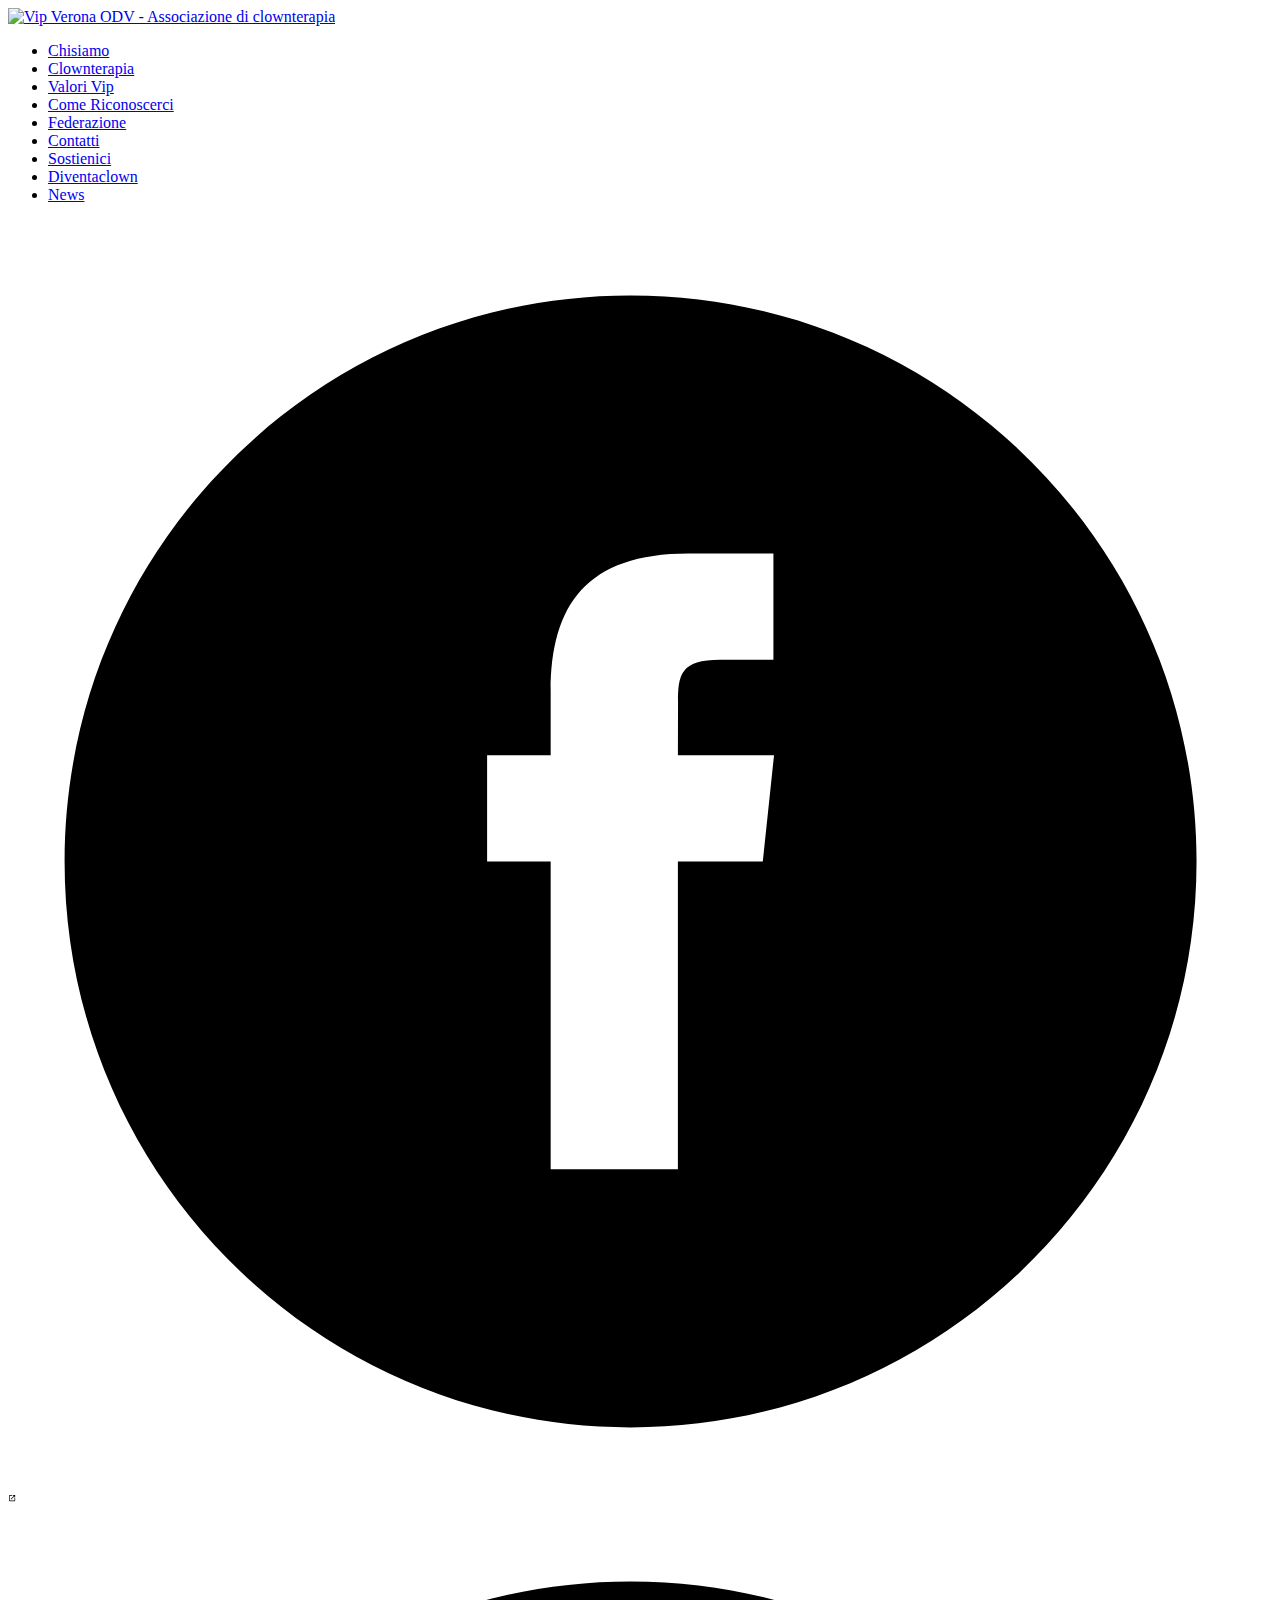
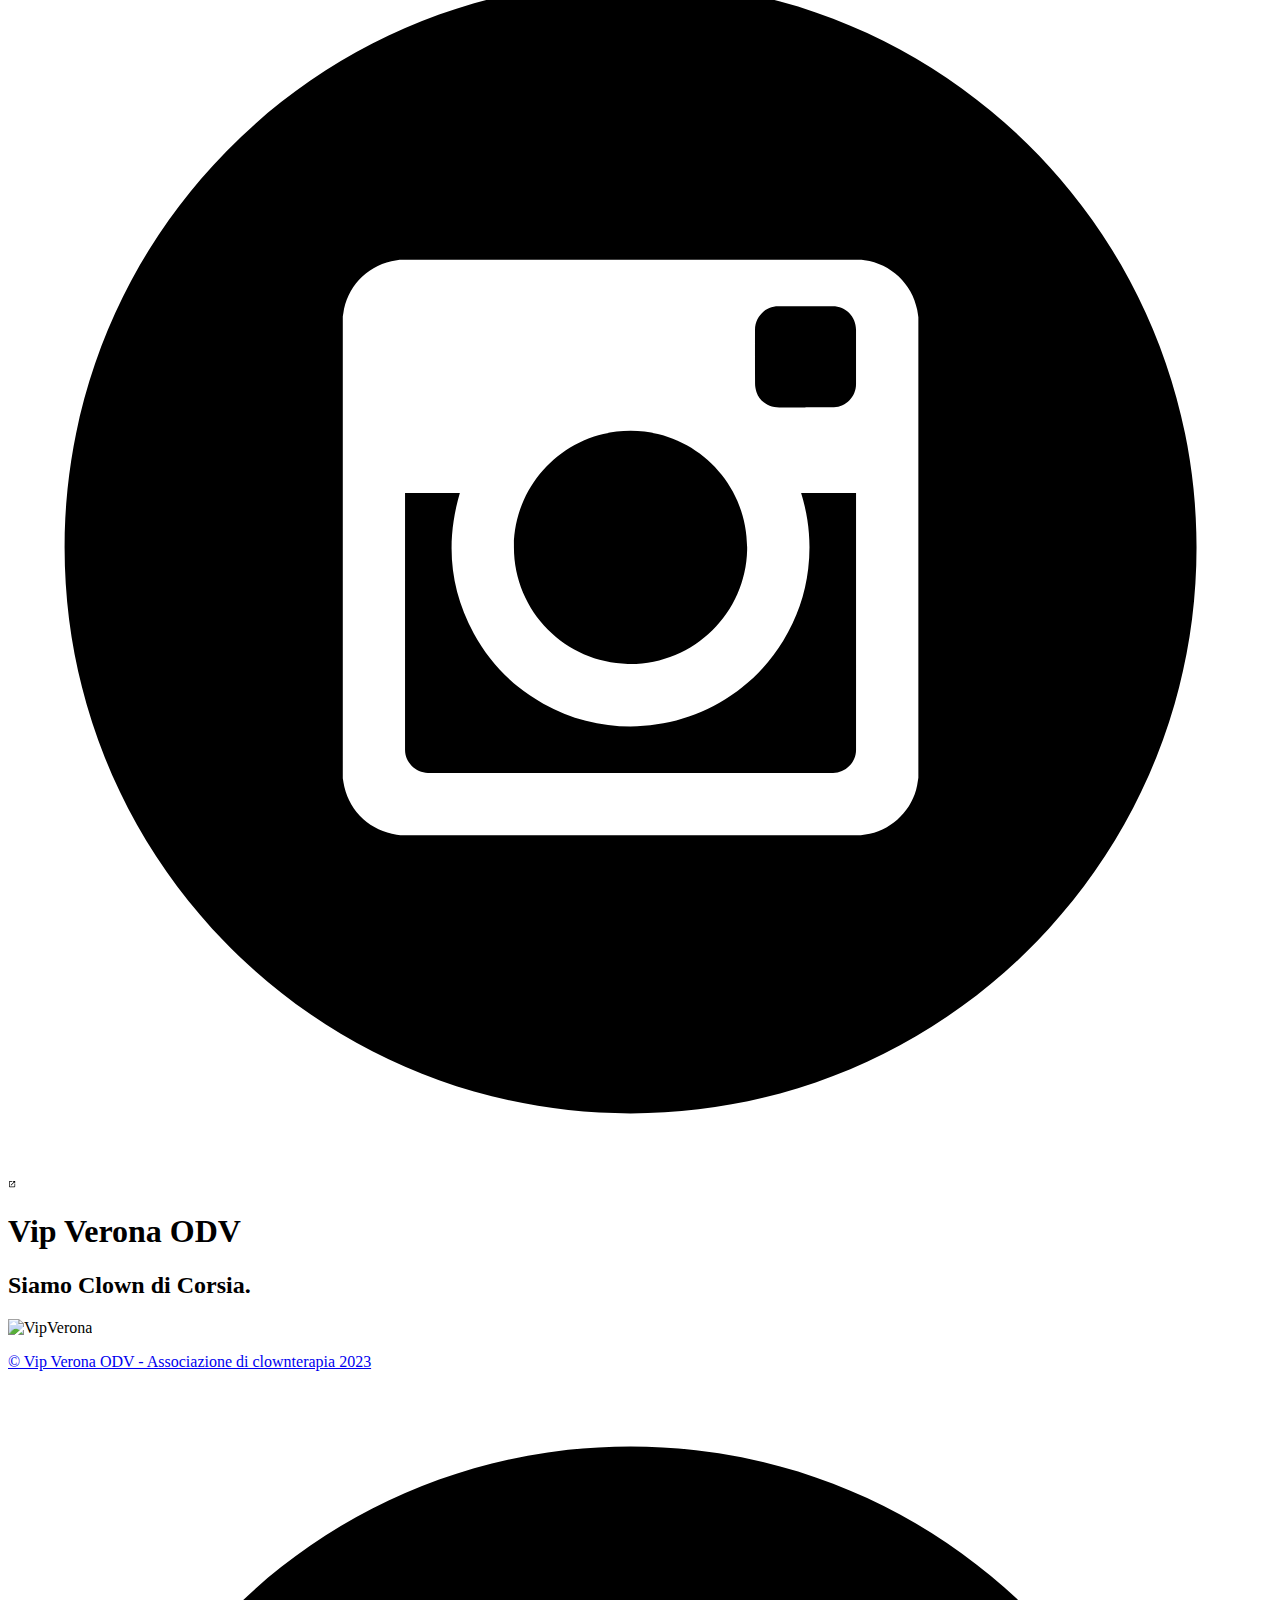
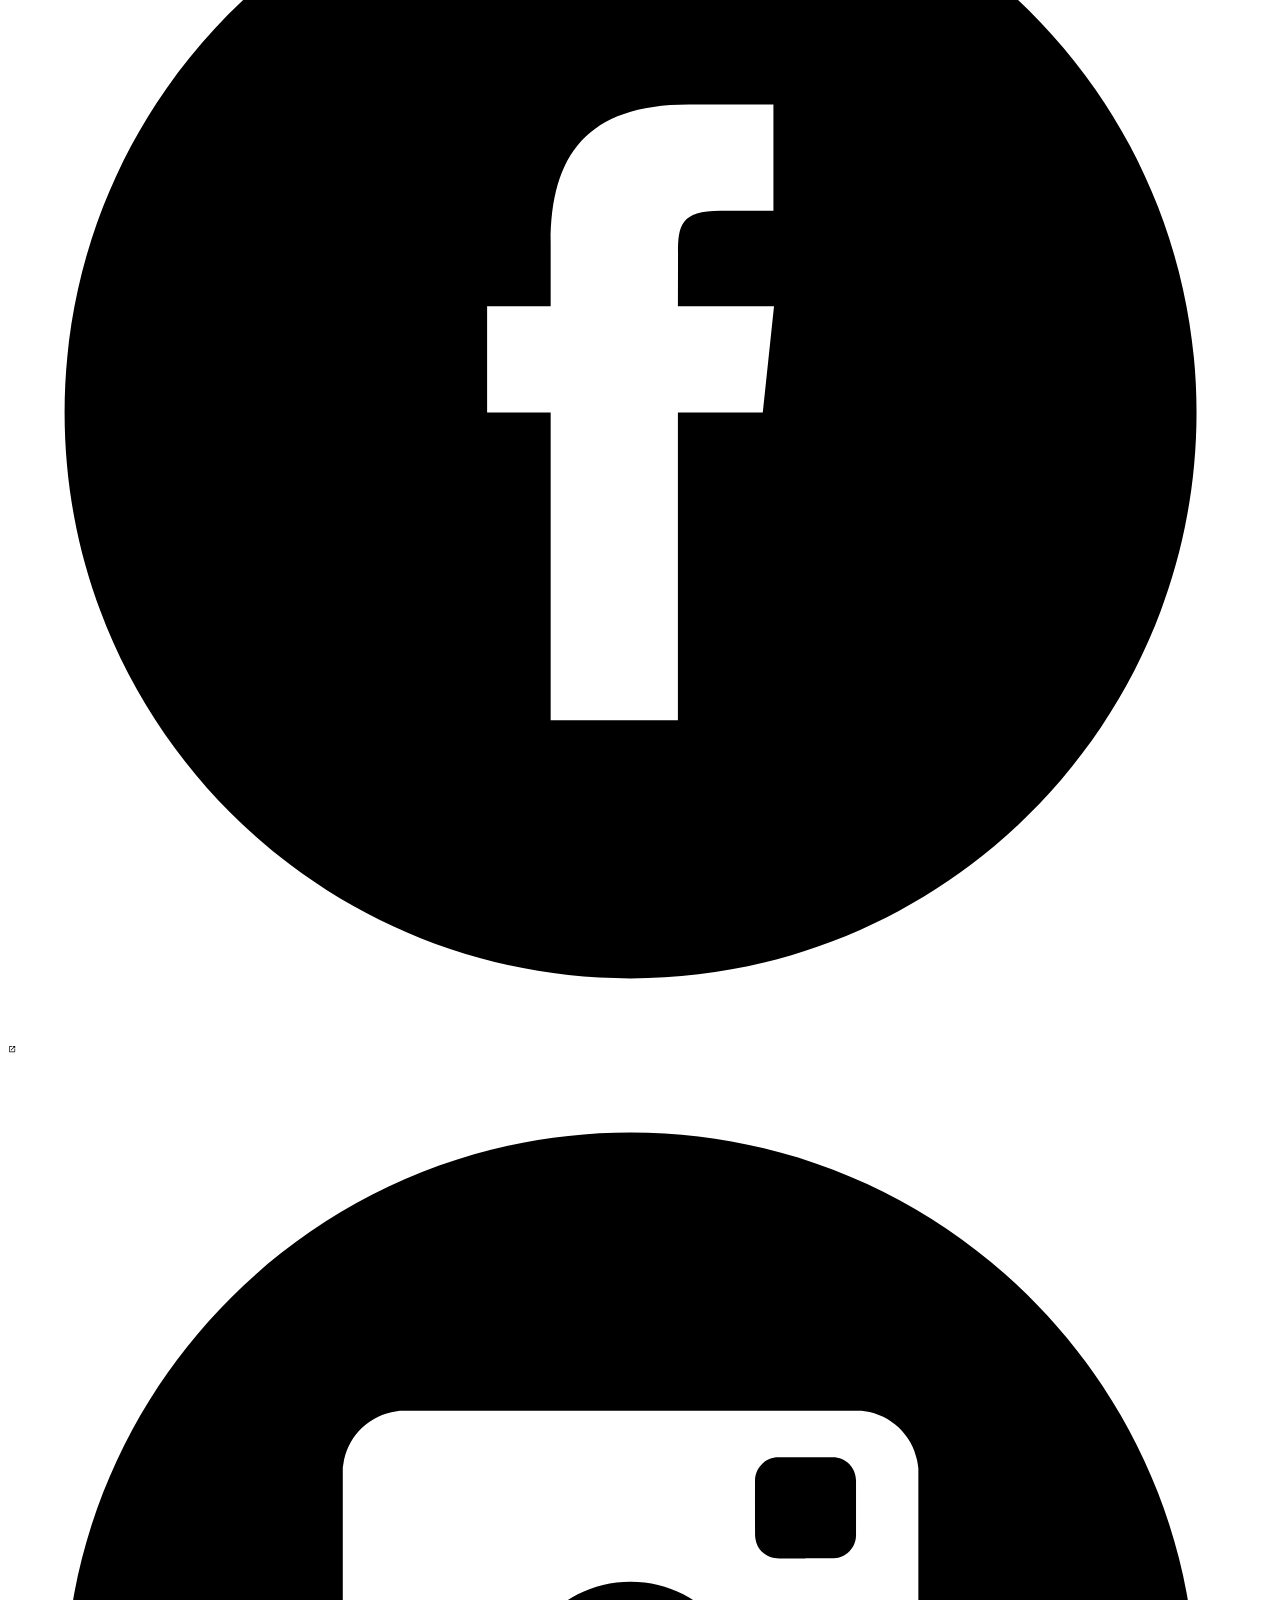
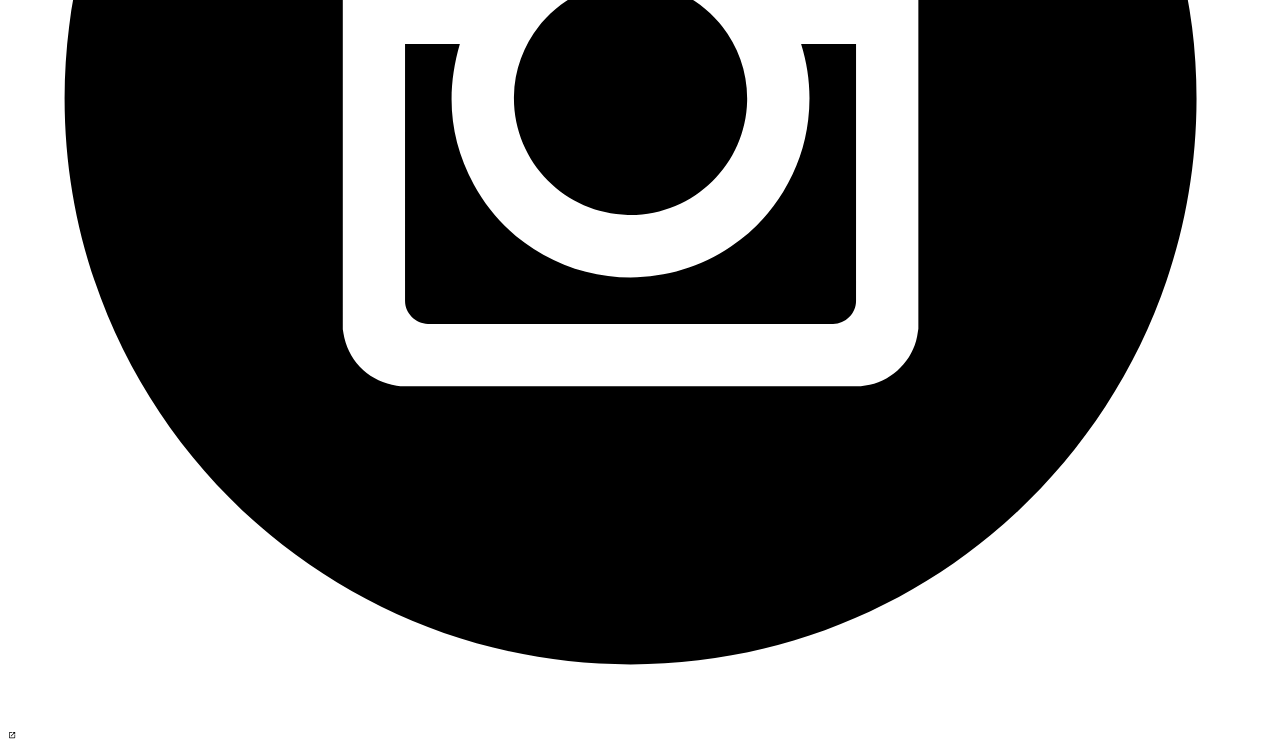
==== public/index.html @ c5b3ab95 "prima versione funzionante" ====
<!DOCTYPE html>
<html lang="it">
  <head>
    <meta charset="utf-8">
    <meta http-equiv="X-UA-Compatible" content="IE=edge,chrome=1">
    
    <title>Vip Verona ODV | Vip Verona ODV - Associazione di clownterapia</title>
    <meta name="viewport" content="width=device-width,minimum-scale=1">
    <meta name="description" content="Siamo Clown di Corsia.">
    <meta name="generator" content="Hugo 0.120.4">
    
    
    
    
      <meta name="robots" content="noindex, nofollow">
    

    
<link rel="stylesheet" href="/ananke/css/main.min.css" >



    

    
      
<link rel="shortcut icon" href="/logo-vip-vr-ritaglio.png" type="image/x-icon" />


    

    
    
      <link href="/index.xml" rel="alternate" type="application/rss+xml" title="Vip Verona ODV - Associazione di clownterapia" />
      <link href="/index.xml" rel="feed" type="application/rss+xml" title="Vip Verona ODV - Associazione di clownterapia" />
      
    

    
      <link rel="canonical" href="/">
    

    <meta property="og:title" content="Vip Verona ODV" />
<meta property="og:description" content="Siamo Clown di Corsia." />
<meta property="og:type" content="website" />
<meta property="og:url" content="/" />

<meta itemprop="name" content="Vip Verona ODV">
<meta itemprop="description" content="Siamo Clown di Corsia."><meta name="twitter:card" content="summary"/>
<meta name="twitter:title" content="Vip Verona ODV"/>
<meta name="twitter:description" content="Siamo Clown di Corsia."/>

	
  </head>

  <body class="ma0 avenir bg-white">

    

  <header>
    <div class="pb3-m pb6-l bg-light-red">
      <nav class="pv3 ph3 ph4-ns" role="navigation">
  <div class="flex-l justify-between items-center center">
    <a href="/" class="f3 fw2 hover-white no-underline white-90 dib">
      
        <img src="/logo-vip-vr-ritaglio.png" class="w100 mw5-ns" alt="Vip Verona ODV - Associazione di clownterapia" />
      
    </a>
    <div class="flex-l items-center">
      

      
        <ul class="pl0 mr3">
          
          <li class="list f5 f4-ns fw4 dib pr3">
            <a class="hover-white no-underline white-90" href="/chisiamo/" title="Chisiamo page">
              Chisiamo
            </a>
          </li>
          
          <li class="list f5 f4-ns fw4 dib pr3">
            <a class="hover-white no-underline white-90" href="/cosafacciamo/" title="Clownterapia page">
              Clownterapia
            </a>
          </li>
          
          <li class="list f5 f4-ns fw4 dib pr3">
            <a class="hover-white no-underline white-90" href="/valori/" title="Valori Vip page">
              Valori Vip
            </a>
          </li>
          
          <li class="list f5 f4-ns fw4 dib pr3">
            <a class="hover-white no-underline white-90" href="/comericonoscerci/" title="Come Riconoscerci page">
              Come Riconoscerci
            </a>
          </li>
          
          <li class="list f5 f4-ns fw4 dib pr3">
            <a class="hover-white no-underline white-90" href="/federazionevip/" title="Federazione page">
              Federazione
            </a>
          </li>
          
          <li class="list f5 f4-ns fw4 dib pr3">
            <a class="hover-white no-underline white-90" href="/contatti/" title="Contatti page">
              Contatti
            </a>
          </li>
          
          <li class="list f5 f4-ns fw4 dib pr3">
            <a class="hover-white no-underline white-90" href="/sostienici/" title="Sostienici page">
              Sostienici
            </a>
          </li>
          
          <li class="list f5 f4-ns fw4 dib pr3">
            <a class="hover-white no-underline white-90" href="/diventareclown/" title="Diventaclown page">
              Diventaclown
            </a>
          </li>
          
          <li class="list f5 f4-ns fw4 dib pr3">
            <a class="hover-white no-underline white-90" href="/news/" title="News page">
              News
            </a>
          </li>
          
        </ul>
      
      
<div class="ananke-socials">
  
    
    <a href="https://www.facebook.com/vipveronaodv/about" target="_blank" rel="noopener" class="facebook ananke-social-link link-transition stackoverflow link dib z-999 pt3 pt0-l mr1" title="Facebook link" aria-label="follow on Facebook——Opens in a new window">
      
        <span class="icon"><svg style="enable-background:new 0 0 67 67;" version="1.1" viewBox="0 0 67 67"  xml:space="preserve" xmlns="http://www.w3.org/2000/svg" xmlns:xlink="http://www.w3.org/1999/xlink"><path d="M28.765,50.32h6.744V33.998h4.499l0.596-5.624h-5.095  l0.007-2.816c0-1.466,0.14-2.253,2.244-2.253h2.812V17.68h-4.5c-5.405,0-7.307,2.729-7.307,7.317v3.377h-3.369v5.625h3.369V50.32z   M33,64C16.432,64,3,50.569,3,34S16.432,4,33,4s30,13.431,30,30S49.568,64,33,64z" style="fill-rule:evenodd;clip-rule:evenodd;"/></svg>
</span>
      
<span class="new-window"><svg  height="8px"  style="enable-background:new 0 0 1000 1000;" version="1.1" viewBox="0 0 1000 1000"  xml:space="preserve" xmlns="http://www.w3.org/2000/svg" xmlns:xlink="http://www.w3.org/1999/xlink" >
<path d="M598 128h298v298h-86v-152l-418 418-60-60 418-418h-152v-86zM810 810v-298h86v298c0 46-40 86-86 86h-596c-48 0-86-40-86-86v-596c0-46 38-86 86-86h298v86h-298v596h596z" style="fill-rule:evenodd;clip-rule:evenodd;"/>
</svg>
</span></a>
  
    
    <a href="https://www.instagram.com/vip_verona_clown" target="_blank" rel="noopener" class="instagram ananke-social-link link-transition stackoverflow link dib z-999 pt3 pt0-l mr1" title="Instagram link" aria-label="follow on Instagram——Opens in a new window">
      
        <span class="icon"><svg style="enable-background:new 0 0 67 67;" version="1.1" viewBox="0 0 67 67"  xml:space="preserve" xmlns="http://www.w3.org/2000/svg" xmlns:xlink="http://www.w3.org/1999/xlink"><path d="M42.271,26.578v-0.006c0.502,0,1.005,0.01,1.508-0.002  c0.646-0.017,1.172-0.57,1.172-1.217c0-0.963,0-1.927,0-2.89c0-0.691-0.547-1.24-1.236-1.241c-0.961,0-1.922-0.001-2.883,0  c-0.688,0.001-1.236,0.552-1.236,1.243c-0.001,0.955-0.004,1.91,0.003,2.865c0.001,0.143,0.028,0.291,0.073,0.426  c0.173,0.508,0.639,0.82,1.209,0.823C41.344,26.579,41.808,26.578,42.271,26.578z M33,27.817c-3.384-0.002-6.135,2.721-6.182,6.089  c-0.049,3.46,2.72,6.201,6.04,6.272c3.454,0.074,6.248-2.686,6.321-6.043C39.254,30.675,36.462,27.815,33,27.817z M21.046,31.116  v0.082c0,4.515-0.001,9.03,0,13.545c0,0.649,0.562,1.208,1.212,1.208c7.16,0.001,14.319,0.001,21.479,0  c0.656,0,1.215-0.557,1.215-1.212c0.001-4.509,0-9.02,0-13.528v-0.094h-2.912c0.411,1.313,0.537,2.651,0.376,4.014  c-0.161,1.363-0.601,2.631-1.316,3.803s-1.644,2.145-2.779,2.918c-2.944,2.006-6.821,2.182-9.946,0.428  c-1.579-0.885-2.819-2.12-3.685-3.713c-1.289-2.373-1.495-4.865-0.739-7.451C22.983,31.116,22.021,31.116,21.046,31.116z   M45.205,49.255c0.159-0.026,0.318-0.049,0.475-0.083c1.246-0.265,2.264-1.304,2.508-2.557c0.025-0.137,0.045-0.273,0.067-0.409  V21.794c-0.021-0.133-0.04-0.268-0.065-0.401c-0.268-1.367-1.396-2.428-2.78-2.618c-0.058-0.007-0.113-0.02-0.17-0.03H20.761  c-0.147,0.027-0.296,0.047-0.441,0.08c-1.352,0.308-2.352,1.396-2.545,2.766c-0.008,0.057-0.02,0.114-0.029,0.171V46.24  c0.028,0.154,0.05,0.311,0.085,0.465c0.299,1.322,1.427,2.347,2.77,2.52c0.064,0.008,0.13,0.021,0.195,0.03H45.205z M33,64  C16.432,64,3,50.569,3,34S16.432,4,33,4s30,13.431,30,30S49.568,64,33,64z" style="fill-rule:evenodd;clip-rule:evenodd;"/></svg>
</span>
      
<span class="new-window"><svg  height="8px"  style="enable-background:new 0 0 1000 1000;" version="1.1" viewBox="0 0 1000 1000"  xml:space="preserve" xmlns="http://www.w3.org/2000/svg" xmlns:xlink="http://www.w3.org/1999/xlink" >
<path d="M598 128h298v298h-86v-152l-418 418-60-60 418-418h-152v-86zM810 810v-298h86v298c0 46-40 86-86 86h-596c-48 0-86-40-86-86v-596c0-46 38-86 86-86h298v86h-298v596h596z" style="fill-rule:evenodd;clip-rule:evenodd;"/>
</svg>
</span></a>
  
</div>

    </div>
  </div>
</nav>

      <div class="tc-l pv3 ph3 ph4-ns">
        <h1 class="f2 f-subheadline-l fw2 light-silver mb0 lh-title">
          Vip Verona ODV
        </h1>
        
          <h2 class="fw1 f5 f3-l white-80 measure-wide-l center lh-copy mt3 mb4">
            Siamo Clown di Corsia.
          </h2>
        
      </div>
    </div>
  </header>


    <main class="pb7" role="main">
      
 <article class="cf ph3 ph5-l pv3 pv4-l f4 tc-l center measure-wide lh-copy red">
    <p><img src="/logo-vip-vr.png" alt="VipVerona"></p>

  </article>
  
  
  
  
  
  
  

    </main>
    <footer class="bg-light-red bottom-0 w-100 pa3" role="contentinfo">
  <div class="flex justify-between">
  <a class="f4 fw4 hover-white no-underline white-70 dn dib-ns pv2 ph3" href="/" >
    &copy;  Vip Verona ODV - Associazione di clownterapia 2023 
  </a>
    <div>
<div class="ananke-socials">
  
    
    <a href="https://www.facebook.com/vipveronaodv/about" target="_blank" rel="noopener" class="facebook ananke-social-link link-transition stackoverflow link dib z-999 pt3 pt0-l mr1" title="Facebook link" aria-label="follow on Facebook——Opens in a new window">
      
        <span class="icon"><svg style="enable-background:new 0 0 67 67;" version="1.1" viewBox="0 0 67 67"  xml:space="preserve" xmlns="http://www.w3.org/2000/svg" xmlns:xlink="http://www.w3.org/1999/xlink"><path d="M28.765,50.32h6.744V33.998h4.499l0.596-5.624h-5.095  l0.007-2.816c0-1.466,0.14-2.253,2.244-2.253h2.812V17.68h-4.5c-5.405,0-7.307,2.729-7.307,7.317v3.377h-3.369v5.625h3.369V50.32z   M33,64C16.432,64,3,50.569,3,34S16.432,4,33,4s30,13.431,30,30S49.568,64,33,64z" style="fill-rule:evenodd;clip-rule:evenodd;"/></svg>
</span>
      
<span class="new-window"><svg  height="8px"  style="enable-background:new 0 0 1000 1000;" version="1.1" viewBox="0 0 1000 1000"  xml:space="preserve" xmlns="http://www.w3.org/2000/svg" xmlns:xlink="http://www.w3.org/1999/xlink" >
<path d="M598 128h298v298h-86v-152l-418 418-60-60 418-418h-152v-86zM810 810v-298h86v298c0 46-40 86-86 86h-596c-48 0-86-40-86-86v-596c0-46 38-86 86-86h298v86h-298v596h596z" style="fill-rule:evenodd;clip-rule:evenodd;"/>
</svg>
</span></a>
  
    
    <a href="https://www.instagram.com/vip_verona_clown" target="_blank" rel="noopener" class="instagram ananke-social-link link-transition stackoverflow link dib z-999 pt3 pt0-l mr1" title="Instagram link" aria-label="follow on Instagram——Opens in a new window">
      
        <span class="icon"><svg style="enable-background:new 0 0 67 67;" version="1.1" viewBox="0 0 67 67"  xml:space="preserve" xmlns="http://www.w3.org/2000/svg" xmlns:xlink="http://www.w3.org/1999/xlink"><path d="M42.271,26.578v-0.006c0.502,0,1.005,0.01,1.508-0.002  c0.646-0.017,1.172-0.57,1.172-1.217c0-0.963,0-1.927,0-2.89c0-0.691-0.547-1.24-1.236-1.241c-0.961,0-1.922-0.001-2.883,0  c-0.688,0.001-1.236,0.552-1.236,1.243c-0.001,0.955-0.004,1.91,0.003,2.865c0.001,0.143,0.028,0.291,0.073,0.426  c0.173,0.508,0.639,0.82,1.209,0.823C41.344,26.579,41.808,26.578,42.271,26.578z M33,27.817c-3.384-0.002-6.135,2.721-6.182,6.089  c-0.049,3.46,2.72,6.201,6.04,6.272c3.454,0.074,6.248-2.686,6.321-6.043C39.254,30.675,36.462,27.815,33,27.817z M21.046,31.116  v0.082c0,4.515-0.001,9.03,0,13.545c0,0.649,0.562,1.208,1.212,1.208c7.16,0.001,14.319,0.001,21.479,0  c0.656,0,1.215-0.557,1.215-1.212c0.001-4.509,0-9.02,0-13.528v-0.094h-2.912c0.411,1.313,0.537,2.651,0.376,4.014  c-0.161,1.363-0.601,2.631-1.316,3.803s-1.644,2.145-2.779,2.918c-2.944,2.006-6.821,2.182-9.946,0.428  c-1.579-0.885-2.819-2.12-3.685-3.713c-1.289-2.373-1.495-4.865-0.739-7.451C22.983,31.116,22.021,31.116,21.046,31.116z   M45.205,49.255c0.159-0.026,0.318-0.049,0.475-0.083c1.246-0.265,2.264-1.304,2.508-2.557c0.025-0.137,0.045-0.273,0.067-0.409  V21.794c-0.021-0.133-0.04-0.268-0.065-0.401c-0.268-1.367-1.396-2.428-2.78-2.618c-0.058-0.007-0.113-0.02-0.17-0.03H20.761  c-0.147,0.027-0.296,0.047-0.441,0.08c-1.352,0.308-2.352,1.396-2.545,2.766c-0.008,0.057-0.02,0.114-0.029,0.171V46.24  c0.028,0.154,0.05,0.311,0.085,0.465c0.299,1.322,1.427,2.347,2.77,2.52c0.064,0.008,0.13,0.021,0.195,0.03H45.205z M33,64  C16.432,64,3,50.569,3,34S16.432,4,33,4s30,13.431,30,30S49.568,64,33,64z" style="fill-rule:evenodd;clip-rule:evenodd;"/></svg>
</span>
      
<span class="new-window"><svg  height="8px"  style="enable-background:new 0 0 1000 1000;" version="1.1" viewBox="0 0 1000 1000"  xml:space="preserve" xmlns="http://www.w3.org/2000/svg" xmlns:xlink="http://www.w3.org/1999/xlink" >
<path d="M598 128h298v298h-86v-152l-418 418-60-60 418-418h-152v-86zM810 810v-298h86v298c0 46-40 86-86 86h-596c-48 0-86-40-86-86v-596c0-46 38-86 86-86h298v86h-298v596h596z" style="fill-rule:evenodd;clip-rule:evenodd;"/>
</svg>
</span></a>
  
</div>
</div>
  </div>
</footer>

  </body>
</html>
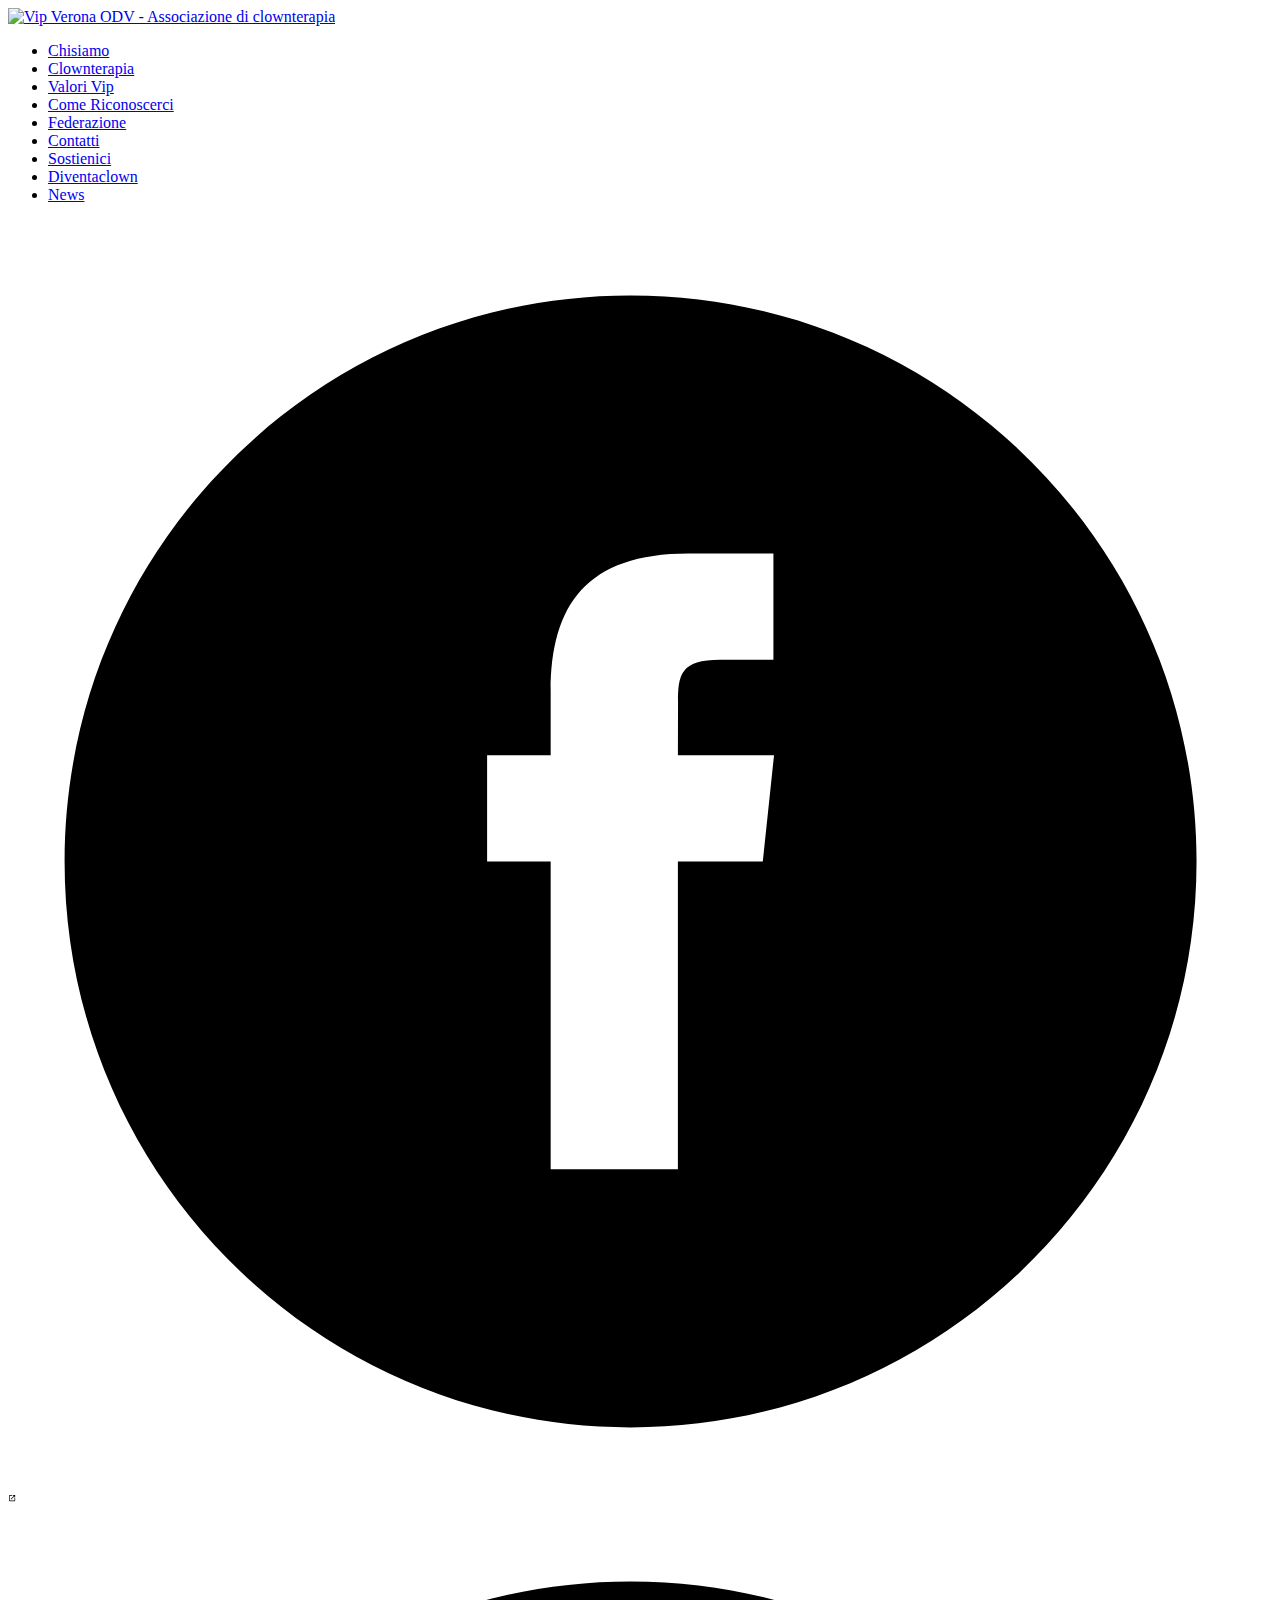
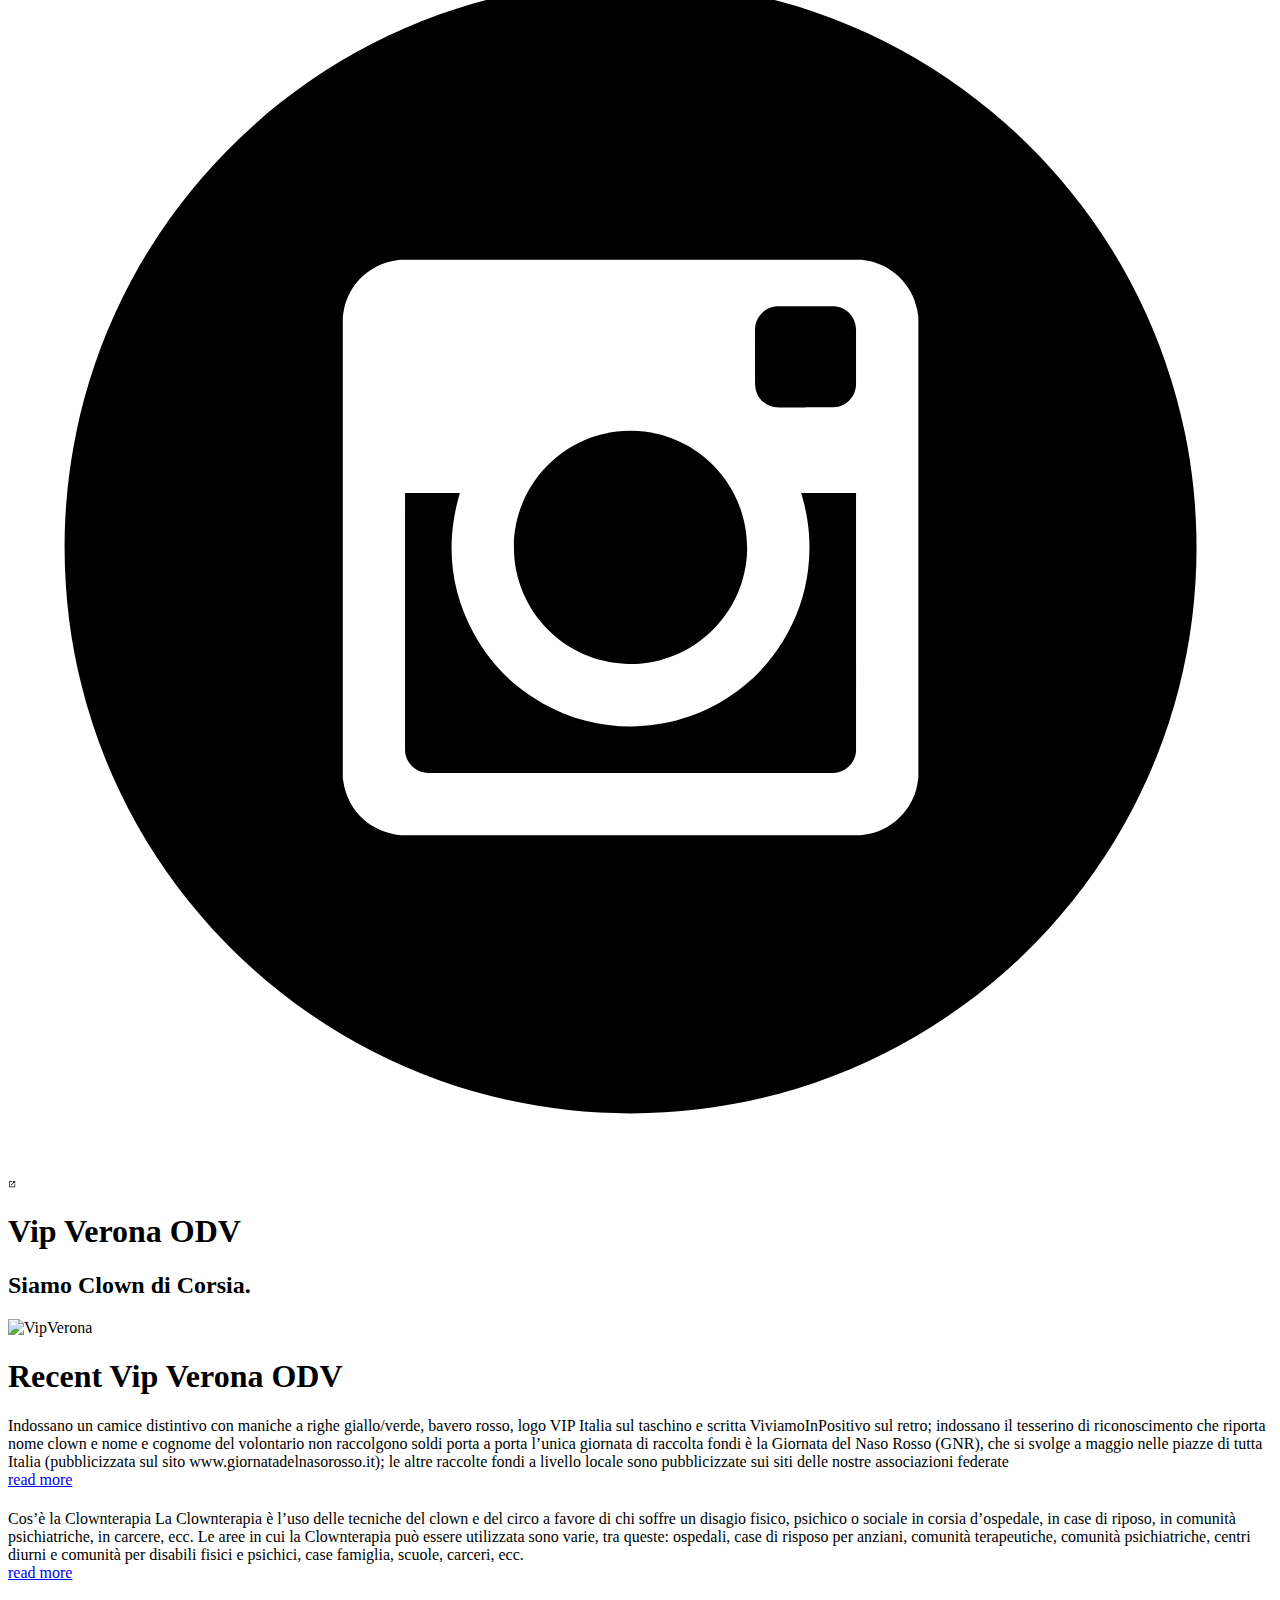
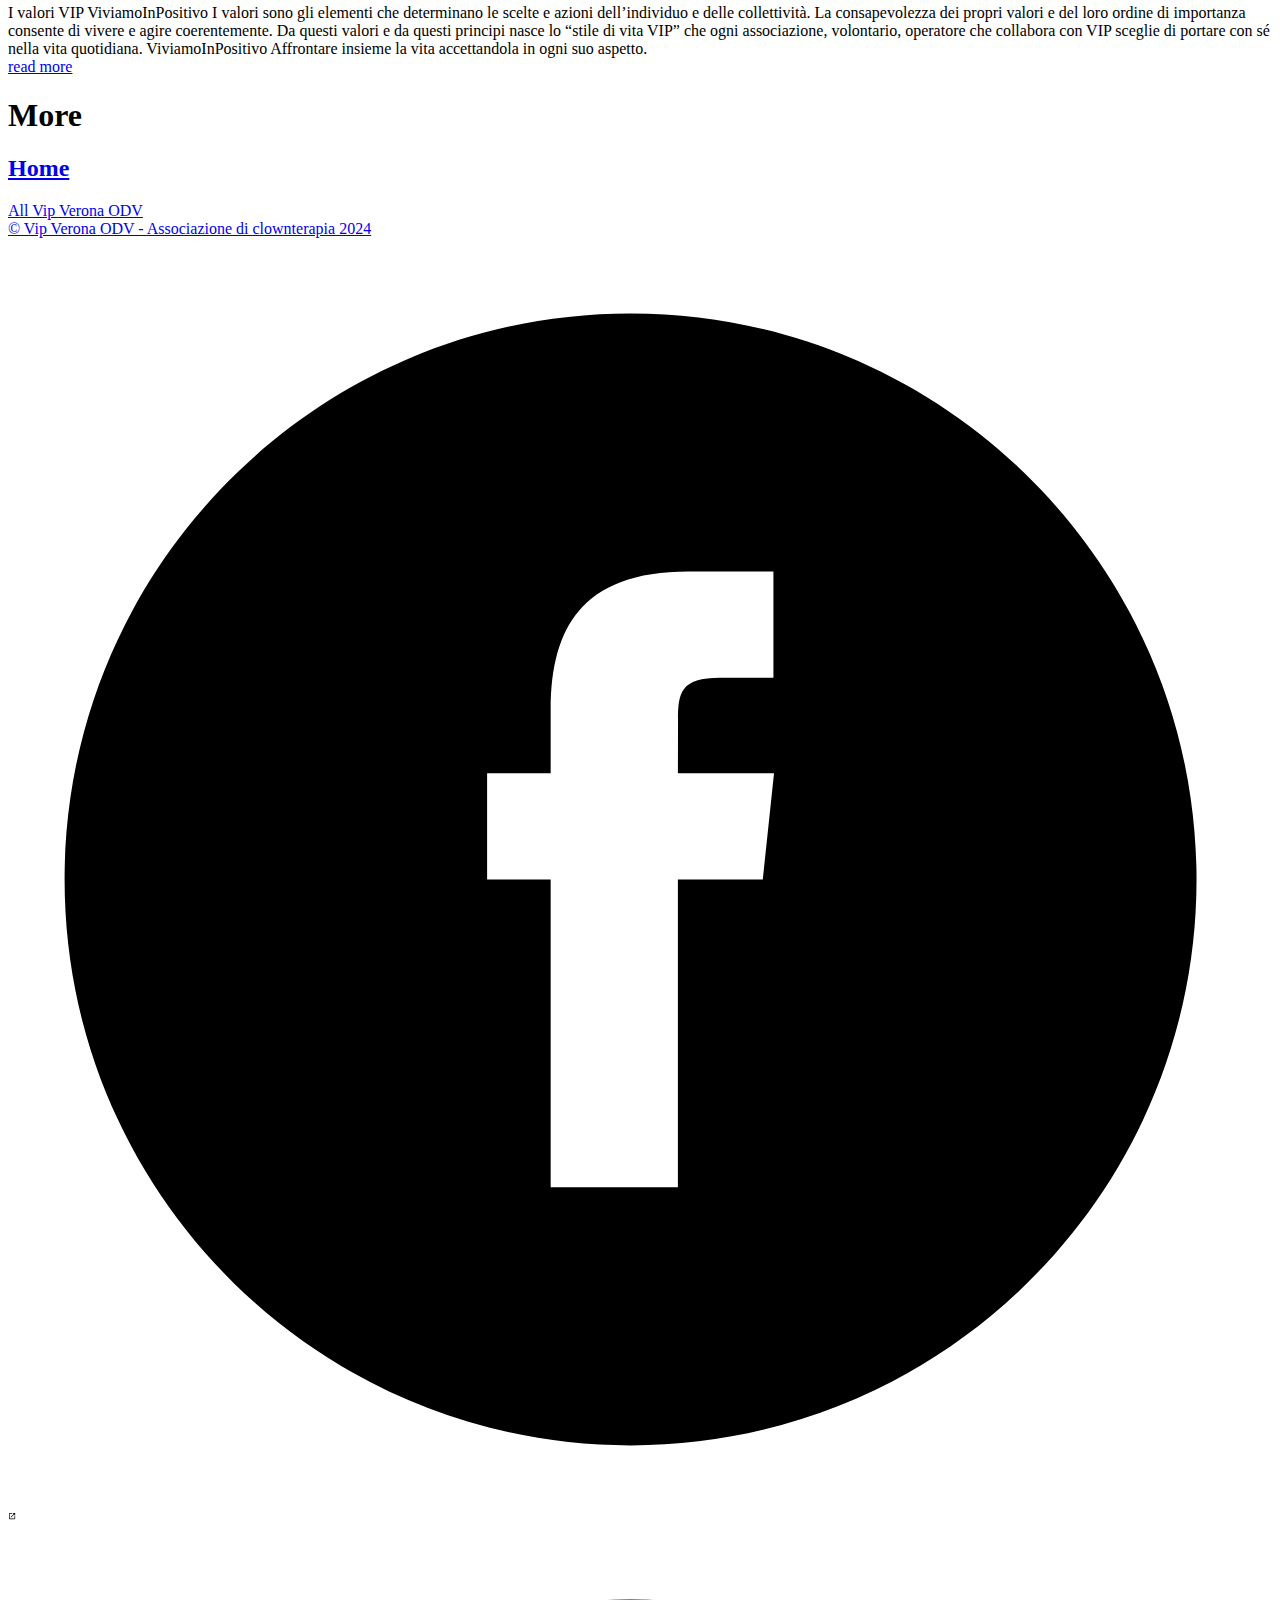
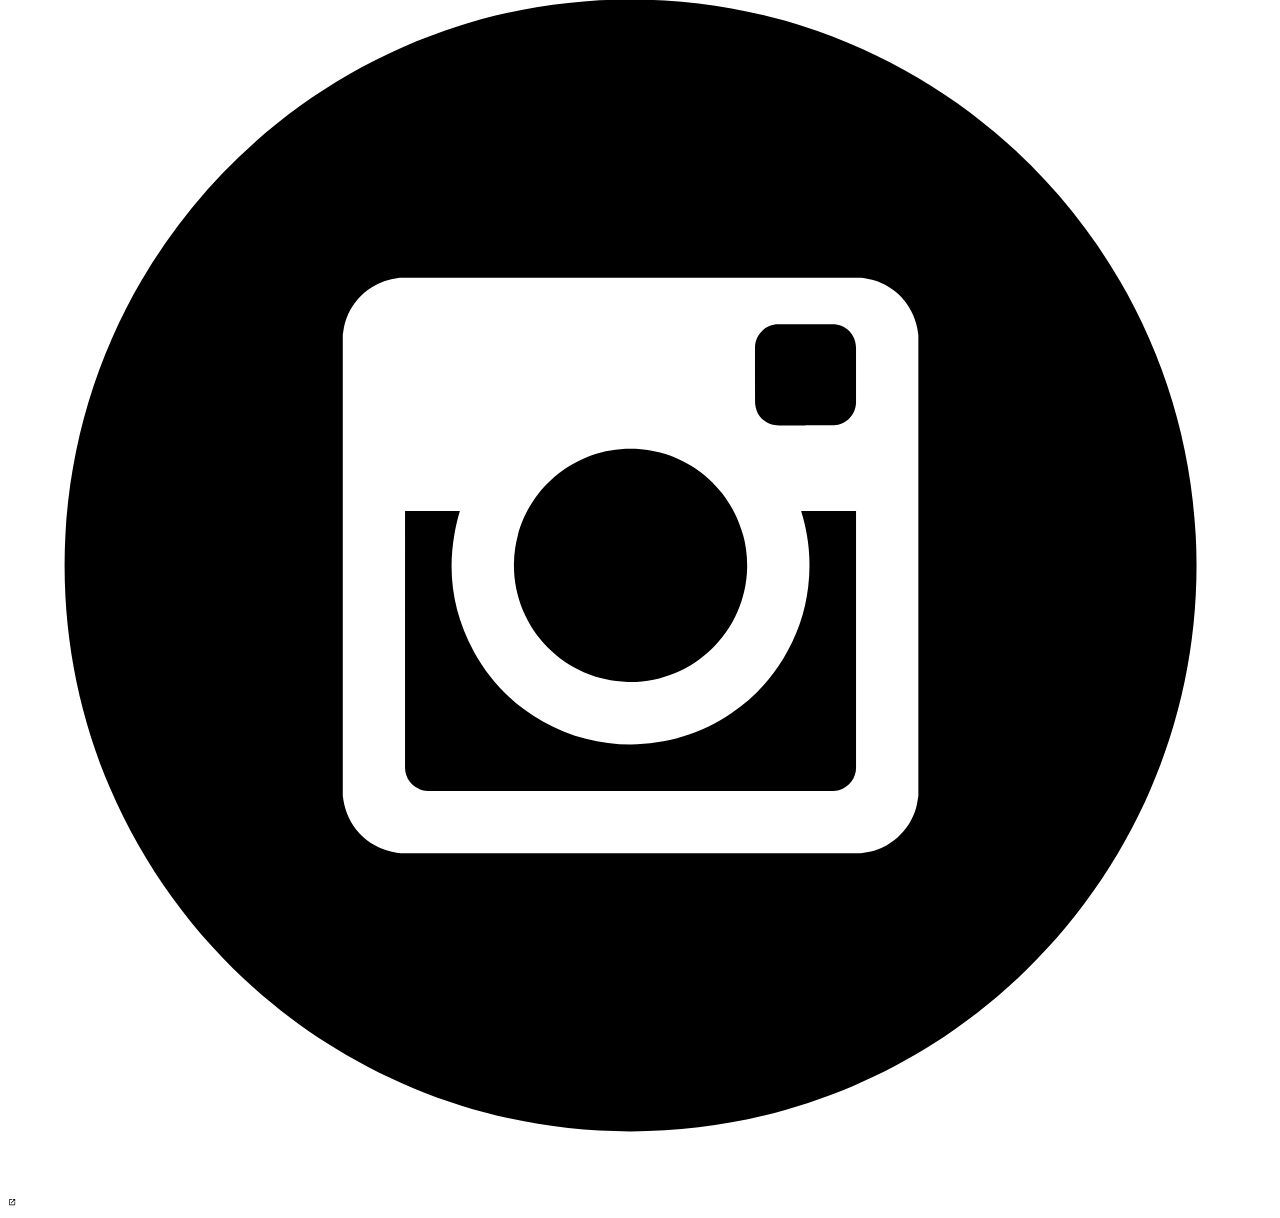
==== commit 8776ddb6: "aggiunta tag ricerca google e documentazione README.md" ====
--- a/public/index.html
+++ b/public/index.html
@@ -7,16 +7,16 @@
     <title>Vip Verona ODV | Vip Verona ODV - Associazione di clownterapia</title>
     <meta name="viewport" content="width=device-width,minimum-scale=1">
     <meta name="description" content="Siamo Clown di Corsia.">
-    <meta name="generator" content="Hugo 0.120.4">
-    
-    
-    
-    
-      <meta name="robots" content="noindex, nofollow">
-    
-
-    
-<link rel="stylesheet" href="/ananke/css/main.min.css" >
+    <meta name="generator" content="Hugo 0.124.1">
+    
+    
+    
+    
+      <meta name="robots" content="index, follow">
+    
+
+    
+<link rel="stylesheet" href="/ananke/css/main.min.e47e3e6403cb5506a390d711a773b79bc3ec7538345567d57698ae8c7f087cc7.css" >
 
 
 
@@ -44,16 +44,16 @@
 <meta property="og:description" content="Siamo Clown di Corsia." />
 <meta property="og:type" content="website" />
 <meta property="og:url" content="/" />
-
 <meta itemprop="name" content="Vip Verona ODV">
-<meta itemprop="description" content="Siamo Clown di Corsia."><meta name="twitter:card" content="summary"/>
-<meta name="twitter:title" content="Vip Verona ODV"/>
+<meta itemprop="description" content="Siamo Clown di Corsia."><meta name="twitter:card" content="summary"/><meta name="twitter:title" content="Vip Verona ODV"/>
 <meta name="twitter:description" content="Siamo Clown di Corsia."/>
 
+      
+    
 	
   </head>
 
-  <body class="ma0 avenir bg-white">
+  <body class="ma0 avenir bg-white production">
 
     
 
@@ -186,12 +186,143 @@
   
   
   
+    
+    
+
+    <div class="pa3 pa4-ns w-100 w-70-ns center">
+      
+       
+          <h1 class="flex-none">
+            Recent Vip Verona ODV
+          </h1>
+        
+
+      
+
+      <section class="w-100 mw8">
+        
+        
+          <div class="relative w-100 mb4">
+            
+<article class="bb b--black-10">
+  <div class="db pv4 ph3 ph0-l no-underline dark-gray">
+    <div class="flex flex-column flex-row-ns">
+      
+      <div class="blah w-100">
+        <h1 class="f3 fw1 athelas mt0 lh-title">
+          <a href="/comericonoscerci/" class="color-inherit dim link">
+            
+            </a>
+        </h1>
+        <div class="f6 f5-l lh-copy nested-copy-line-height nested-links">
+          
+Indossano un camice distintivo con maniche a righe giallo/verde, bavero rosso, logo VIP Italia sul taschino e scritta ViviamoInPositivo sul retro; indossano il tesserino di riconoscimento che riporta nome clown e nome e cognome del volontario non raccolgono soldi porta a porta l’unica giornata di raccolta fondi è la Giornata del Naso Rosso (GNR), che si svolge a maggio nelle piazze di tutta Italia (pubblicizzata sul sito www.giornatadelnasorosso.it); le altre raccolte fondi a livello locale sono pubblicizzate sui siti delle nostre associazioni federate 
+        </div>
+          <a href="/comericonoscerci/" class="ba b--moon-gray bg-light-gray br2 color-inherit dib f7 hover-bg-moon-gray link mt2 ph2 pv1">read more</a>
+        
+      </div>
+    </div>
+  </div>
+</article>
+
+          </div>
+        
+          <div class="relative w-100 mb4">
+            
+<article class="bb b--black-10">
+  <div class="db pv4 ph3 ph0-l no-underline dark-gray">
+    <div class="flex flex-column flex-row-ns">
+      
+      <div class="blah w-100">
+        <h1 class="f3 fw1 athelas mt0 lh-title">
+          <a href="/cosafacciamo/" class="color-inherit dim link">
+            
+            </a>
+        </h1>
+        <div class="f6 f5-l lh-copy nested-copy-line-height nested-links">
+          Cos’è la Clownterapia La Clownterapia è l’uso delle tecniche del clown e del circo a favore di chi soffre un disagio fisico, psichico o sociale in corsia d’ospedale, in case di riposo, in comunità psichiatriche, in carcere, ecc. Le aree in cui la Clownterapia può essere utilizzata sono varie, tra queste: ospedali, case di risposo per anziani, comunità terapeutiche, comunità psichiatriche, centri diurni e comunità per disabili fisici e psichici, case famiglia, scuole, carceri, ecc.
+        </div>
+          <a href="/cosafacciamo/" class="ba b--moon-gray bg-light-gray br2 color-inherit dib f7 hover-bg-moon-gray link mt2 ph2 pv1">read more</a>
+        
+      </div>
+    </div>
+  </div>
+</article>
+
+          </div>
+        
+          <div class="relative w-100 mb4">
+            
+<article class="bb b--black-10">
+  <div class="db pv4 ph3 ph0-l no-underline dark-gray">
+    <div class="flex flex-column flex-row-ns">
+      
+      <div class="blah w-100">
+        <h1 class="f3 fw1 athelas mt0 lh-title">
+          <a href="/valori/" class="color-inherit dim link">
+            
+            </a>
+        </h1>
+        <div class="f6 f5-l lh-copy nested-copy-line-height nested-links">
+          I valori VIP ViviamoInPositivo I valori sono gli elementi che determinano le scelte e azioni dell’individuo e delle collettività. La consapevolezza dei propri valori e del loro ordine di importanza consente di vivere e agire coerentemente. Da questi valori e da questi principi nasce lo “stile di vita VIP” che ogni associazione, volontario, operatore che collabora con VIP sceglie di portare con sé nella vita quotidiana.
+ViviamoInPositivo Affrontare insieme la vita accettandola in ogni suo aspetto.
+        </div>
+          <a href="/valori/" class="ba b--moon-gray bg-light-gray br2 color-inherit dib f7 hover-bg-moon-gray link mt2 ph2 pv1">read more</a>
+        
+      </div>
+    </div>
+  </div>
+</article>
+
+          </div>
+        
+      </section>
+
+      
+      <section class="w-100">
+        <h1 class="f3">More</h1>
+        
+        
+          <h2 class="f5 fw4 mb4 dib mr3">
+            <a href="/federazionevip/" class="link black dim">
+              
+            </a>
+          </h2>
+        
+          <h2 class="f5 fw4 mb4 dib mr3">
+            <a href="/diventareclown/" class="link black dim">
+              
+            </a>
+          </h2>
+        
+          <h2 class="f5 fw4 mb4 dib mr3">
+            <a href="/news/" class="link black dim">
+              
+            </a>
+          </h2>
+        
+          <h2 class="f5 fw4 mb4 dib mr3">
+            <a href="/home/" class="link black dim">
+              Home
+            </a>
+          </h2>
+        
+
+        
+        
+          <a href="/" class="link db f6 pa2 br3 bg-mid-gray white dim w4 tc">All Vip Verona ODV</a>
+        
+        </section>
+      
+
+      </div>
+  
 
     </main>
     <footer class="bg-light-red bottom-0 w-100 pa3" role="contentinfo">
   <div class="flex justify-between">
   <a class="f4 fw4 hover-white no-underline white-70 dn dib-ns pv2 ph3" href="/" >
-    &copy;  Vip Verona ODV - Associazione di clownterapia 2023 
+    &copy;  Vip Verona ODV - Associazione di clownterapia 2024 
   </a>
     <div>
 <div class="ananke-socials">
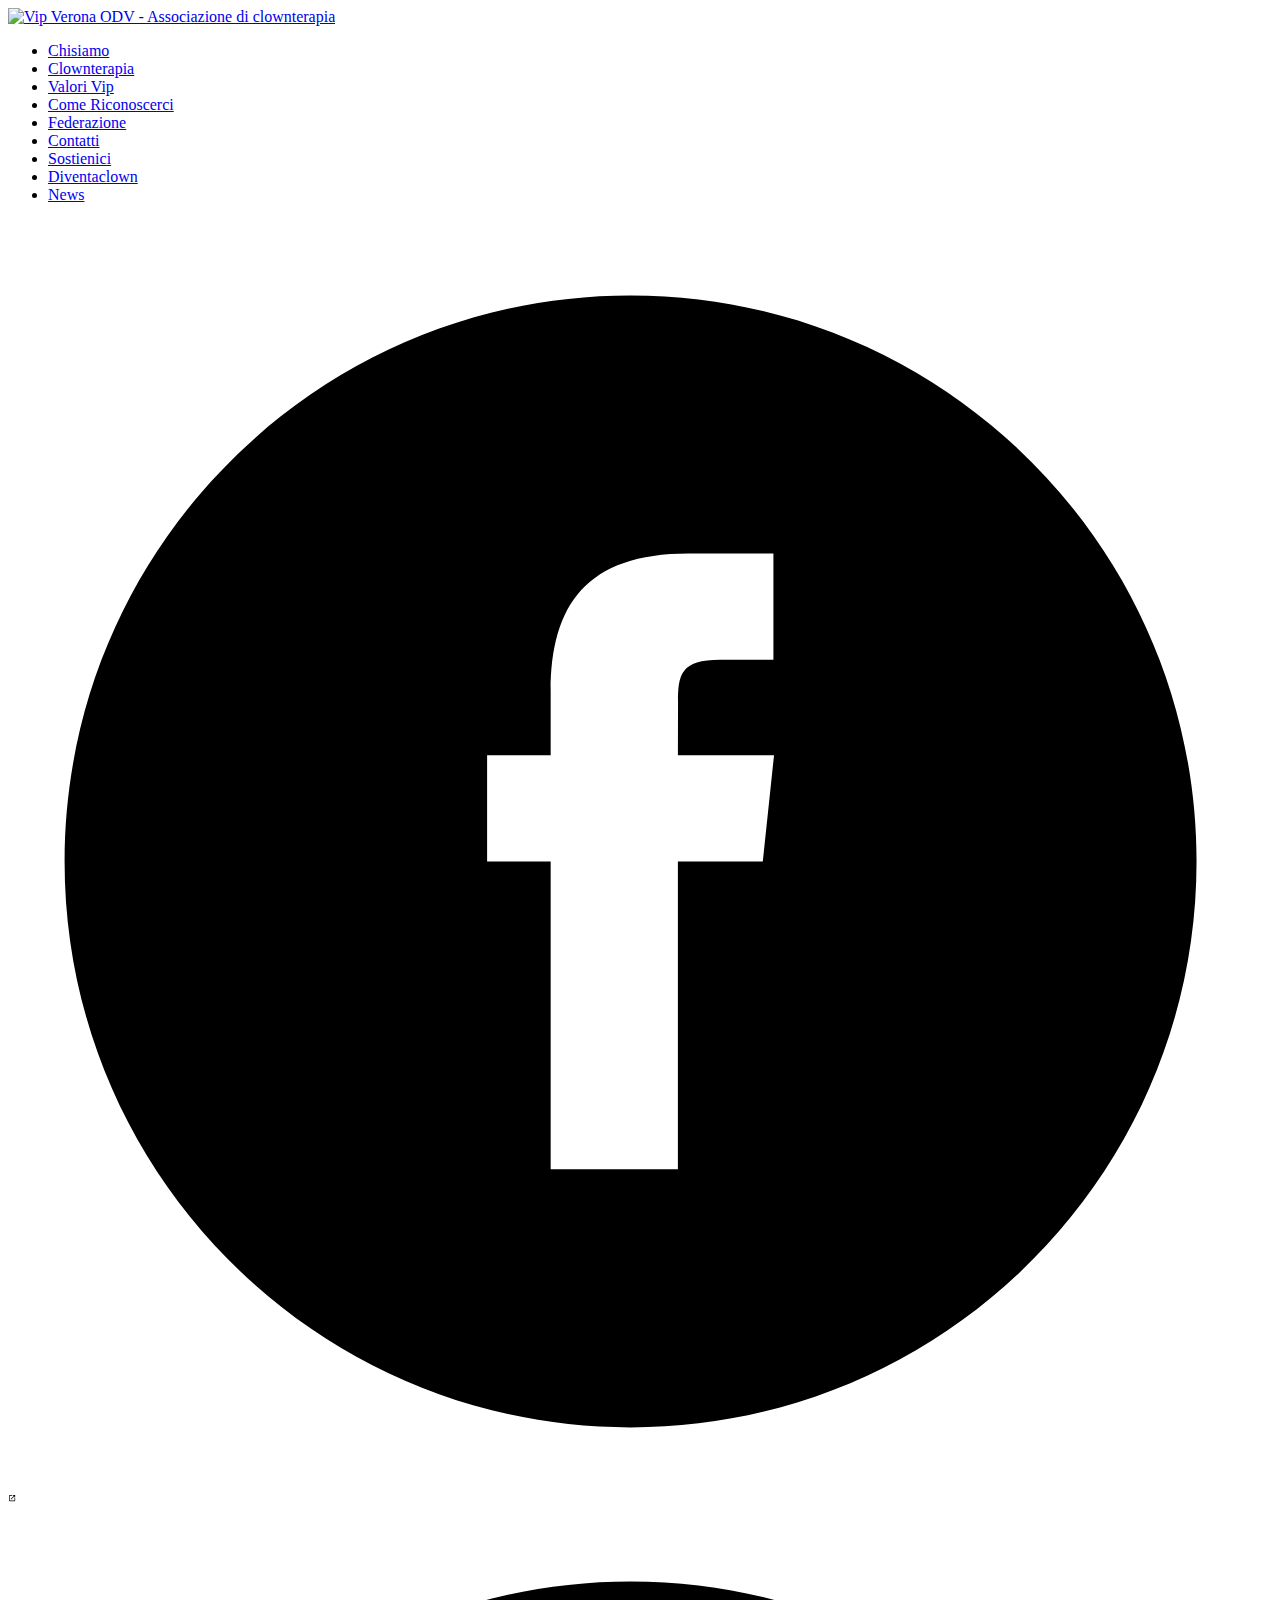
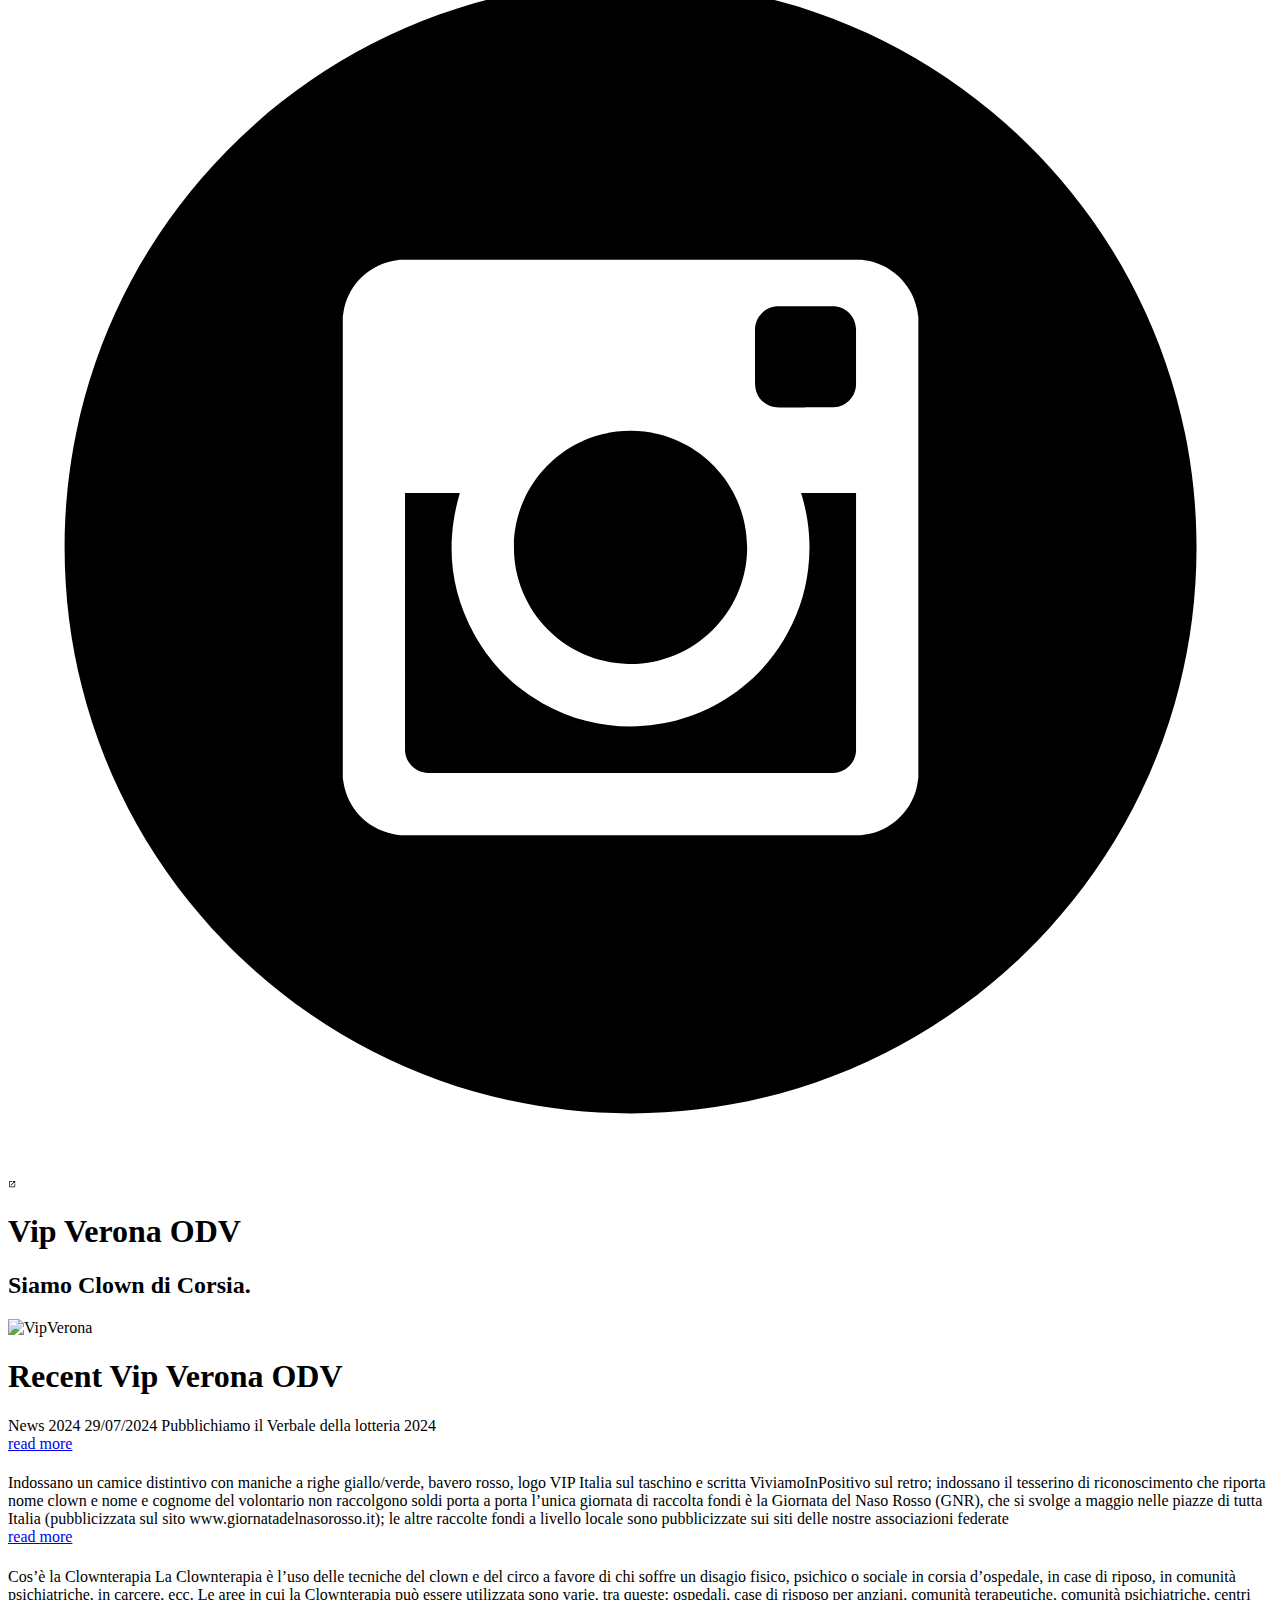
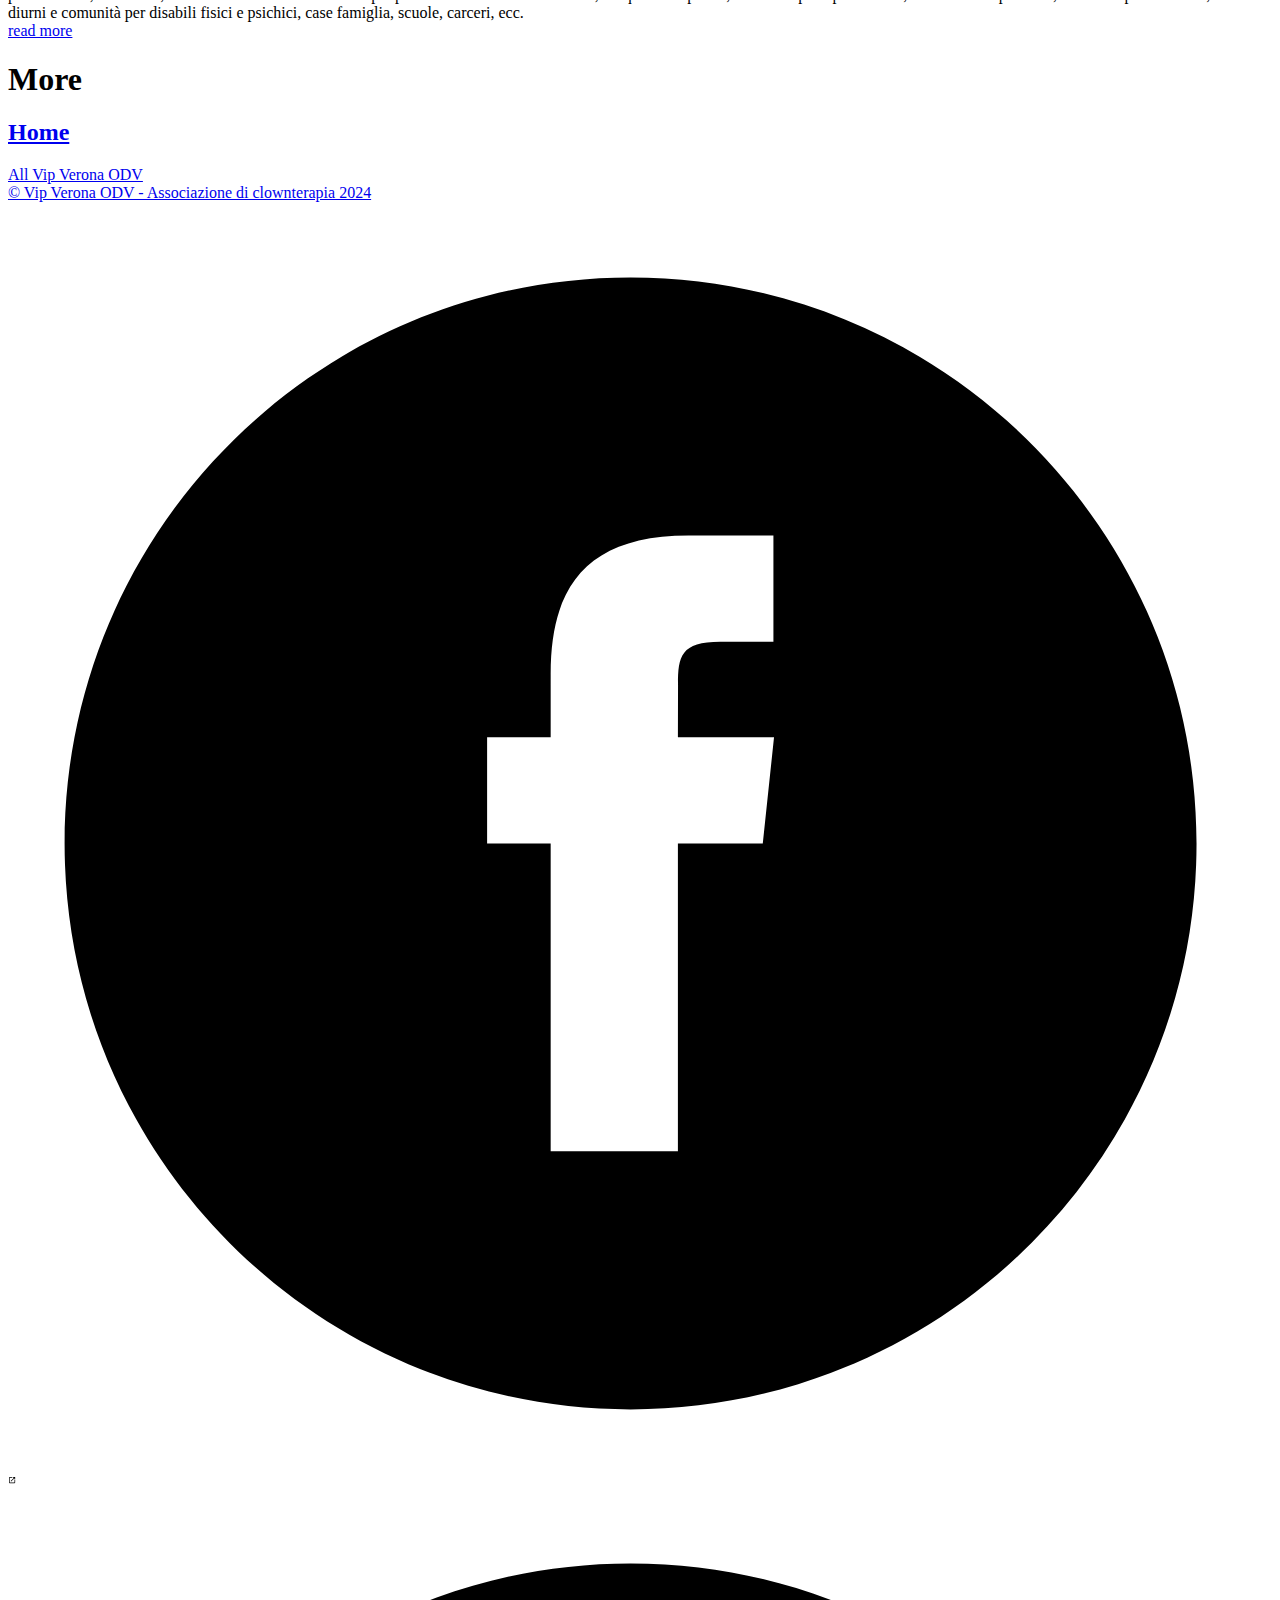
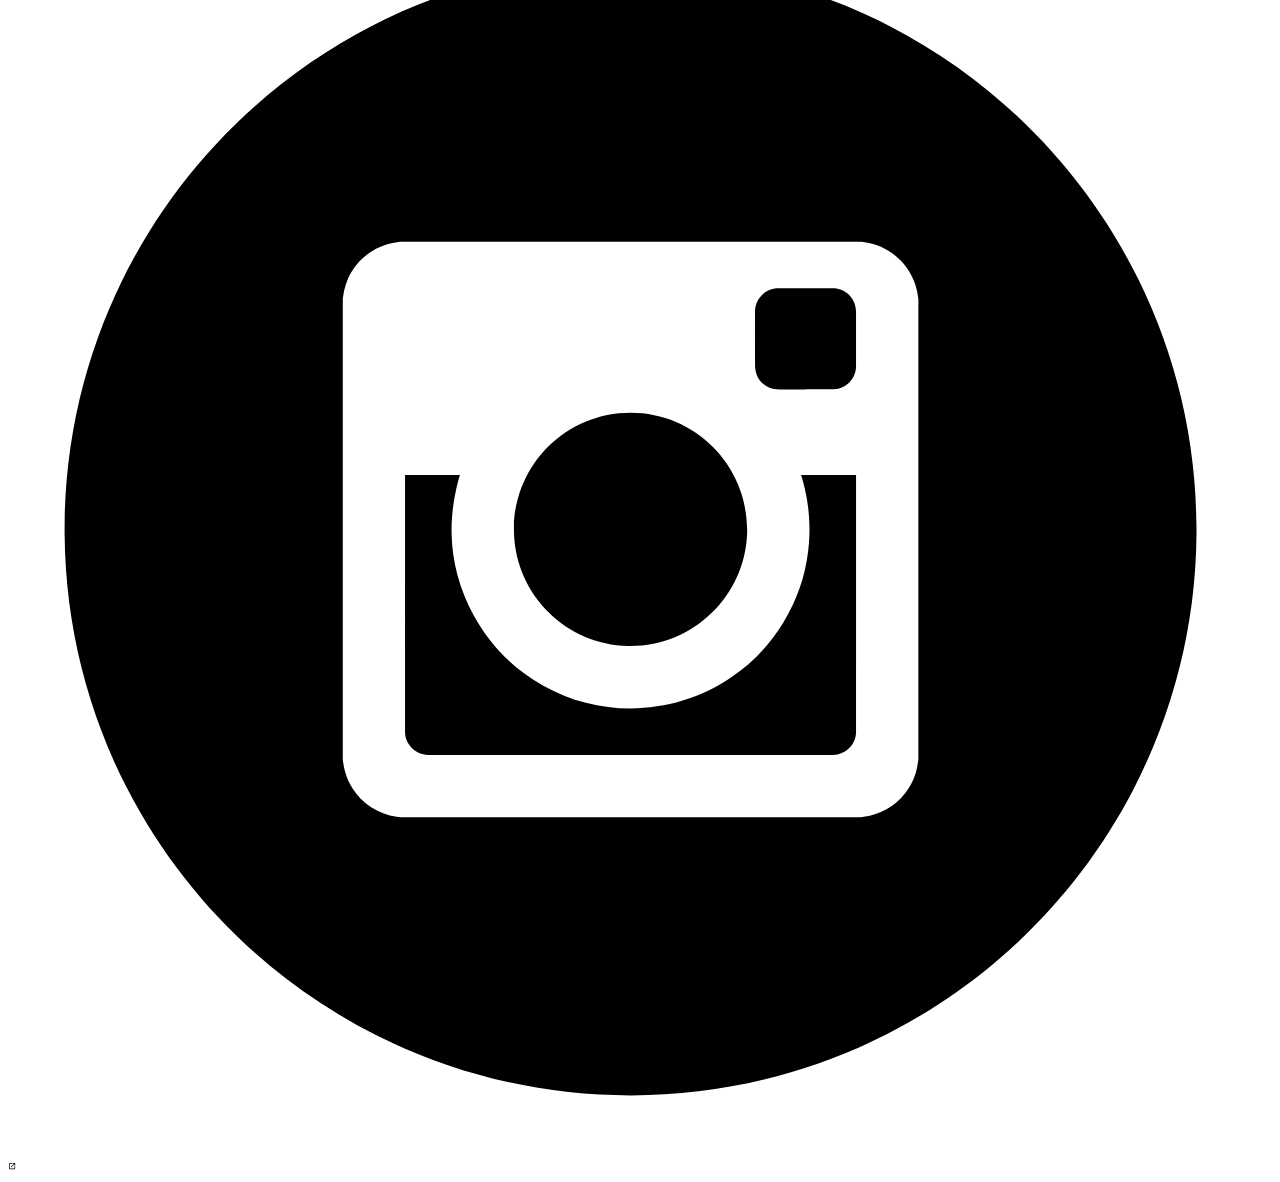
==== commit 7900f536: "Aggiunta sezione news 2024 con verbale lotteria" ====
--- a/public/index.html
+++ b/public/index.html
@@ -7,16 +7,16 @@
     <title>Vip Verona ODV | Vip Verona ODV - Associazione di clownterapia</title>
     <meta name="viewport" content="width=device-width,minimum-scale=1">
     <meta name="description" content="Siamo Clown di Corsia.">
-    <meta name="generator" content="Hugo 0.124.1">
-    
-    
-    
-    
-      <meta name="robots" content="index, follow">
-    
-
-    
-<link rel="stylesheet" href="/ananke/css/main.min.e47e3e6403cb5506a390d711a773b79bc3ec7538345567d57698ae8c7f087cc7.css" >
+    <meta name="generator" content="Hugo 0.129.0">
+    
+    
+    
+    
+      <meta name="robots" content="noindex, nofollow">
+    
+
+    
+<link rel="stylesheet" href="/ananke/css/main.min.css" >
 
 
 
@@ -40,20 +40,25 @@
       <link rel="canonical" href="/">
     
 
-    <meta property="og:title" content="Vip Verona ODV" />
-<meta property="og:description" content="Siamo Clown di Corsia." />
-<meta property="og:type" content="website" />
-<meta property="og:url" content="/" />
-<meta itemprop="name" content="Vip Verona ODV">
-<meta itemprop="description" content="Siamo Clown di Corsia."><meta name="twitter:card" content="summary"/><meta name="twitter:title" content="Vip Verona ODV"/>
-<meta name="twitter:description" content="Siamo Clown di Corsia."/>
-
-      
-    
+    <meta property="og:url" content="/">
+  <meta property="og:site_name" content="Vip Verona ODV - Associazione di clownterapia">
+  <meta property="og:title" content="Vip Verona ODV">
+  <meta property="og:description" content="Siamo Clown di Corsia.">
+  <meta property="og:locale" content="it">
+  <meta property="og:type" content="website">
+
+  <meta itemprop="name" content="Vip Verona ODV">
+  <meta itemprop="description" content="Siamo Clown di Corsia.">
+  <meta itemprop="datePublished" content="2024-07-29T01:07:10+01:00">
+  <meta itemprop="dateModified" content="2024-07-29T01:07:10+01:00">
+  <meta name="twitter:card" content="summary">
+  <meta name="twitter:title" content="Vip Verona ODV">
+  <meta name="twitter:description" content="Siamo Clown di Corsia.">
+
 	
   </head>
 
-  <body class="ma0 avenir bg-white production">
+  <body class="ma0 avenir bg-white">
 
     
 
@@ -210,6 +215,31 @@
       
       <div class="blah w-100">
         <h1 class="f3 fw1 athelas mt0 lh-title">
+          <a href="/news/" class="color-inherit dim link">
+            
+            </a>
+        </h1>
+        <div class="f6 f5-l lh-copy nested-copy-line-height nested-links">
+          News 2024 29/07/2024
+Pubblichiamo il Verbale della lotteria 2024 
+        </div>
+          <a href="/news/" class="ba b--moon-gray bg-light-gray br2 color-inherit dib f7 hover-bg-moon-gray link mt2 ph2 pv1">read more</a>
+        
+      </div>
+    </div>
+  </div>
+</article>
+
+          </div>
+        
+          <div class="relative w-100 mb4">
+            
+<article class="bb b--black-10">
+  <div class="db pv4 ph3 ph0-l no-underline dark-gray">
+    <div class="flex flex-column flex-row-ns">
+      
+      <div class="blah w-100">
+        <h1 class="f3 fw1 athelas mt0 lh-title">
           <a href="/comericonoscerci/" class="color-inherit dim link">
             
             </a>
@@ -251,37 +281,18 @@
 
           </div>
         
-          <div class="relative w-100 mb4">
-            
-<article class="bb b--black-10">
-  <div class="db pv4 ph3 ph0-l no-underline dark-gray">
-    <div class="flex flex-column flex-row-ns">
-      
-      <div class="blah w-100">
-        <h1 class="f3 fw1 athelas mt0 lh-title">
-          <a href="/valori/" class="color-inherit dim link">
-            
-            </a>
-        </h1>
-        <div class="f6 f5-l lh-copy nested-copy-line-height nested-links">
-          I valori VIP ViviamoInPositivo I valori sono gli elementi che determinano le scelte e azioni dell’individuo e delle collettività. La consapevolezza dei propri valori e del loro ordine di importanza consente di vivere e agire coerentemente. Da questi valori e da questi principi nasce lo “stile di vita VIP” che ogni associazione, volontario, operatore che collabora con VIP sceglie di portare con sé nella vita quotidiana.
-ViviamoInPositivo Affrontare insieme la vita accettandola in ogni suo aspetto.
-        </div>
-          <a href="/valori/" class="ba b--moon-gray bg-light-gray br2 color-inherit dib f7 hover-bg-moon-gray link mt2 ph2 pv1">read more</a>
-        
-      </div>
-    </div>
-  </div>
-</article>
-
-          </div>
-        
       </section>
 
       
       <section class="w-100">
         <h1 class="f3">More</h1>
         
+        
+          <h2 class="f5 fw4 mb4 dib mr3">
+            <a href="/valori/" class="link black dim">
+              
+            </a>
+          </h2>
         
           <h2 class="f5 fw4 mb4 dib mr3">
             <a href="/federazionevip/" class="link black dim">
@@ -291,12 +302,6 @@
         
           <h2 class="f5 fw4 mb4 dib mr3">
             <a href="/diventareclown/" class="link black dim">
-              
-            </a>
-          </h2>
-        
-          <h2 class="f5 fw4 mb4 dib mr3">
-            <a href="/news/" class="link black dim">
               
             </a>
           </h2>
